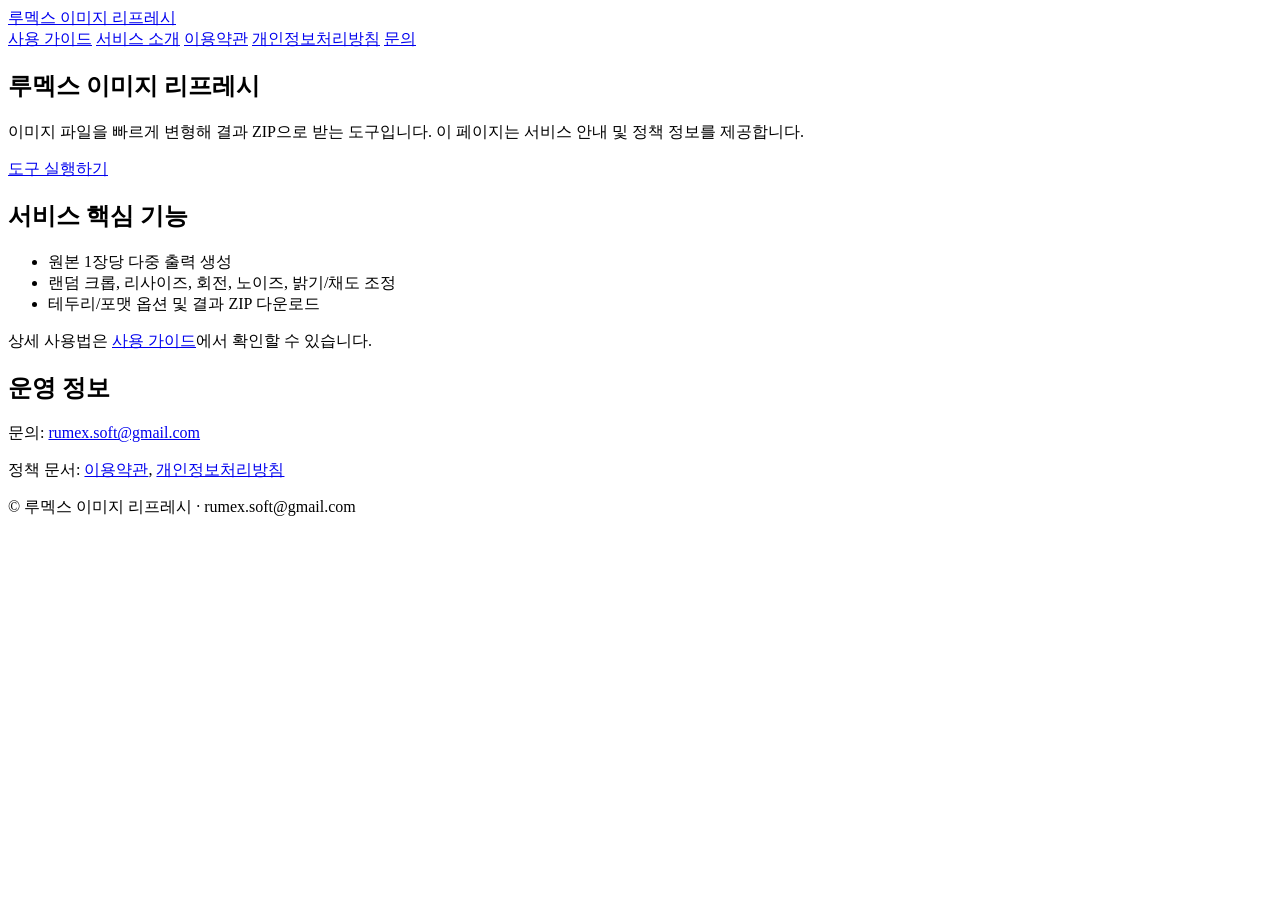
==== site/index.html @ e8d1324c "Add always-on static site for AdSense review path" ====
﻿<!doctype html>
<html lang="ko">
<head>
  <meta charset="utf-8" />
  <meta name="viewport" content="width=device-width,initial-scale=1" />
  <title>루멕스 이미지 리프레시</title>
  <meta name="description" content="이미지 배치 변형 도구 루멕스 이미지 리프레시의 소개, 이용가이드, 정책 안내 페이지" />
  <link rel="icon" href="/favicon.ico" />
  <link rel="stylesheet" href="/styles.css" />
  <script async src="https://pagead2.googlesyndication.com/pagead/js/adsbygoogle.js?client=ca-pub-2506506715755962" crossorigin="anonymous"></script>
</head>
<body>
  <main class="shell">
    <nav class="top">
      <a class="brand" href="/">루멕스 이미지 리프레시</a>
      <div class="nav">
        <a href="/guide.html">사용 가이드</a>
        <a href="/about.html">서비스 소개</a>
        <a href="/terms.html">이용약관</a>
        <a href="/privacy.html">개인정보처리방침</a>
        <a href="/contact.html">문의</a>
      </div>
    </nav>

    <section class="card hero">
      <h1>루멕스 이미지 리프레시</h1>
      <p>이미지 파일을 빠르게 변형해 결과 ZIP으로 받는 도구입니다. 이 페이지는 서비스 안내 및 정책 정보를 제공합니다.</p>
      <a class="btn" href="https://rumex-image-refresh.onrender.com/" rel="noopener">도구 실행하기</a>
    </section>

    <section class="card">
      <h2>서비스 핵심 기능</h2>
      <ul>
        <li>원본 1장당 다중 출력 생성</li>
        <li>랜덤 크롭, 리사이즈, 회전, 노이즈, 밝기/채도 조정</li>
        <li>테두리/포맷 옵션 및 결과 ZIP 다운로드</li>
      </ul>
      <p>상세 사용법은 <a href="/guide.html">사용 가이드</a>에서 확인할 수 있습니다.</p>
    </section>

    <section class="card">
      <h2>운영 정보</h2>
      <p>문의: <a href="mailto:rumex.soft@gmail.com">rumex.soft@gmail.com</a></p>
      <p>정책 문서: <a href="/terms.html">이용약관</a>, <a href="/privacy.html">개인정보처리방침</a></p>
    </section>

    <footer>
      © 루멕스 이미지 리프레시 · rumex.soft@gmail.com
    </footer>
  </main>
</body>
</html>
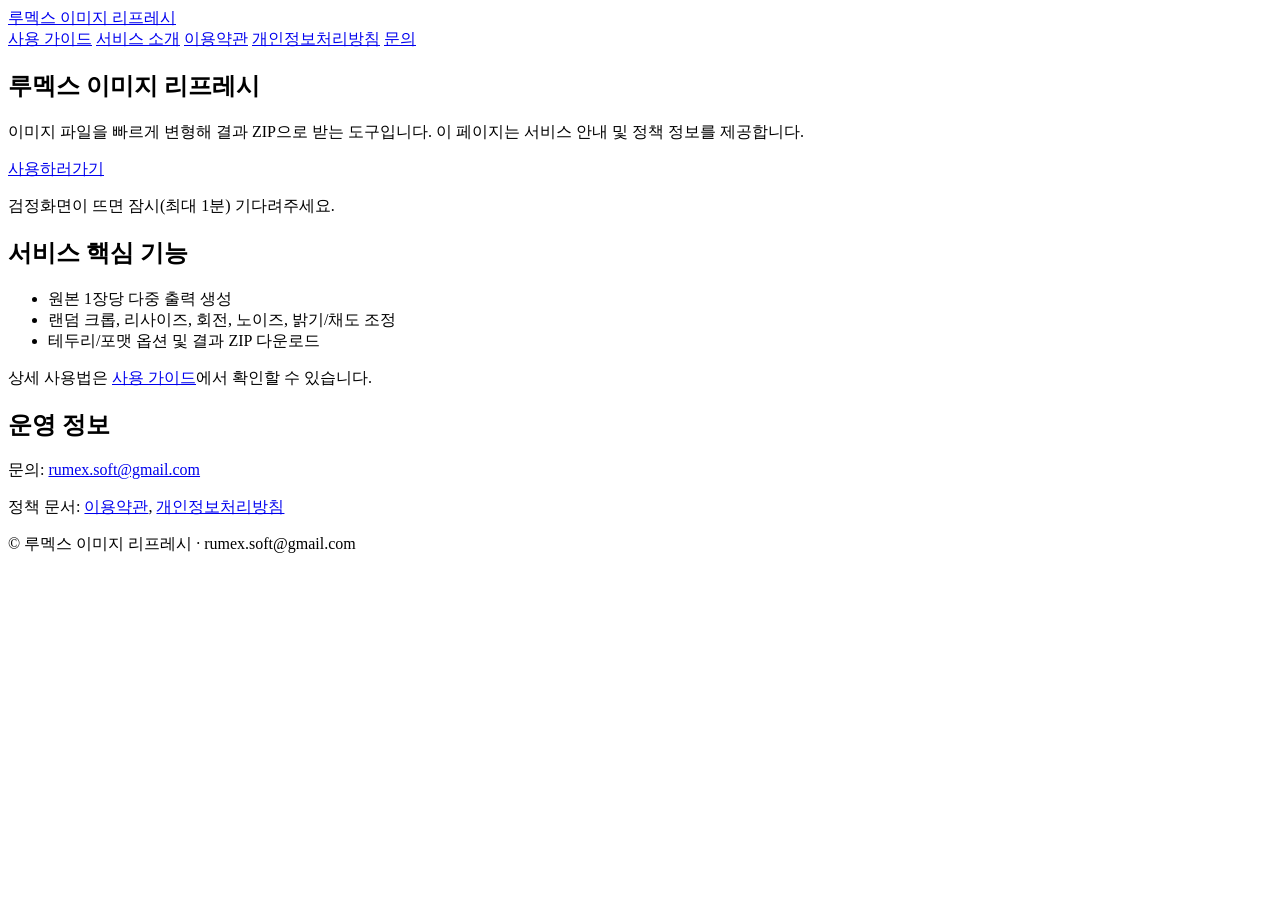
==== commit aa4c25f6: "Switch to Coupang side banners and update CTA copy" ====
--- a/site/index.html
+++ b/site/index.html
@@ -7,9 +7,35 @@
   <meta name="description" content="이미지 배치 변형 도구 루멕스 이미지 리프레시의 소개, 이용가이드, 정책 안내 페이지" />
   <link rel="icon" href="/favicon.ico" />
   <link rel="stylesheet" href="/styles.css" />
-  <script async src="https://pagead2.googlesyndication.com/pagead/js/adsbygoogle.js?client=ca-pub-2506506715755962" crossorigin="anonymous"></script>
 </head>
 <body>
+  <script src="https://ads-partners.coupang.com/g.js"></script>
+
+  <aside class="side-coupang-banner left" aria-label="쿠팡 파트너스 좌측 배너">
+    <script>
+      new PartnersCoupang.G({
+        id: 971229,
+        template: "carousel",
+        trackingCode: "AF2729969",
+        width: "140",
+        height: "1000",
+        tsource: ""
+      });
+    </script>
+  </aside>
+
+  <aside class="side-coupang-banner right" aria-label="쿠팡 파트너스 우측 배너">
+    <script>
+      new PartnersCoupang.G({
+        id: 971229,
+        template: "carousel",
+        trackingCode: "AF2729969",
+        width: "140",
+        height: "1000",
+        tsource: ""
+      });
+    </script>
+  </aside>
   <main class="shell">
     <nav class="top">
       <a class="brand" href="/">루멕스 이미지 리프레시</a>
@@ -25,7 +51,8 @@
     <section class="card hero">
       <h1>루멕스 이미지 리프레시</h1>
       <p>이미지 파일을 빠르게 변형해 결과 ZIP으로 받는 도구입니다. 이 페이지는 서비스 안내 및 정책 정보를 제공합니다.</p>
-      <a class="btn" href="https://rumex-image-refresh.onrender.com/" rel="noopener">도구 실행하기</a>
+      <a class="btn" href="https://rumex-image-refresh.onrender.com/" rel="noopener">사용하러가기</a>
+      <p class="boot-warn">검정화면이 뜨면 잠시(최대 1분) 기다려주세요.</p>
     </section>
 
     <section class="card">
@@ -50,3 +77,4 @@
   </main>
 </body>
 </html>
+
